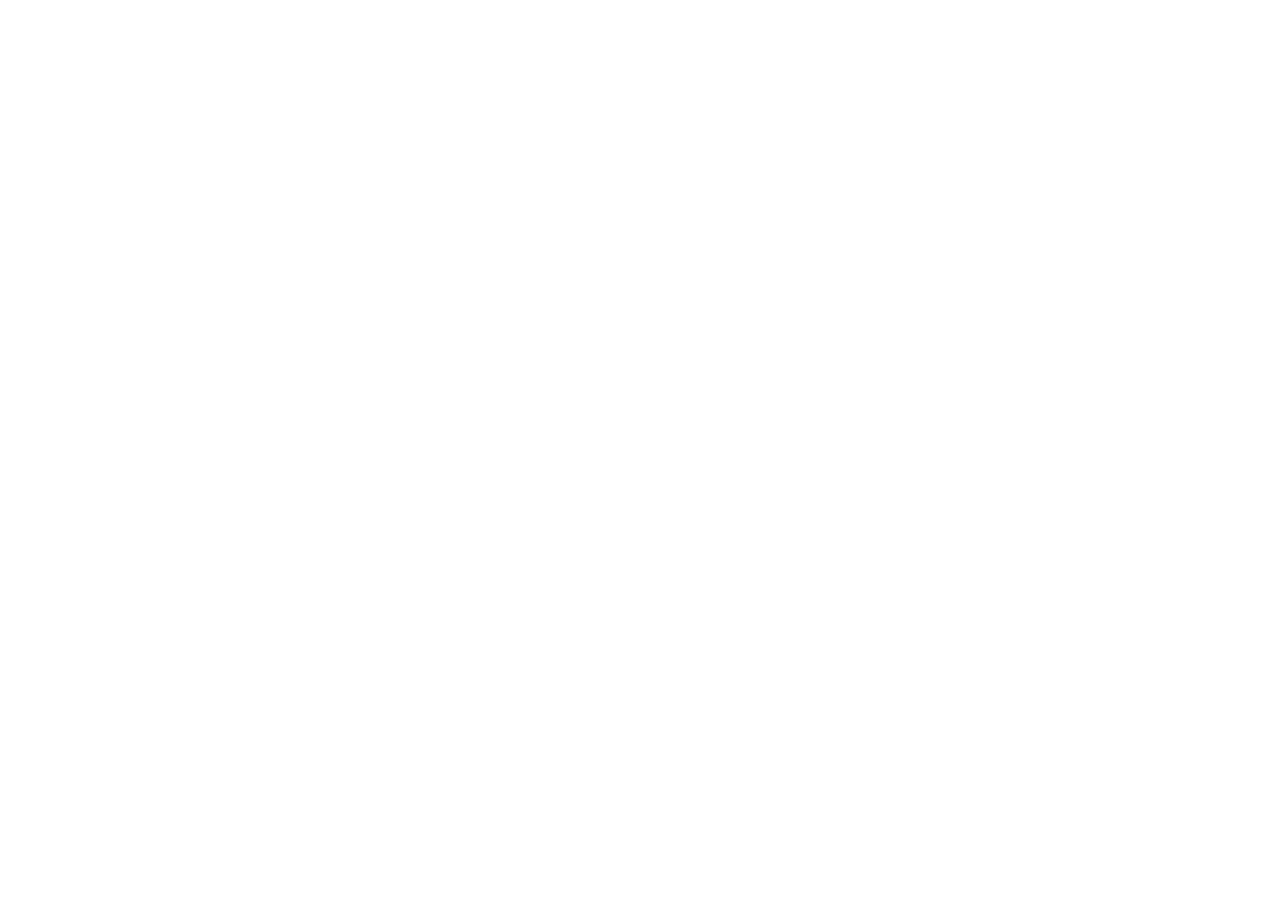
==== about.html @ a7fc200d "tambah about" ====
<!DOCTYPE html>
<html lang="en">
<head>
    <meta charset="UTF-8">
    <meta http-equiv="X-UA-Compatible" content="IE=edge">
    <meta name="viewport" content="width=device-width, initial-scale=1.0">
    <title>About</title>
</head>
<body>
    
</body>
</html>
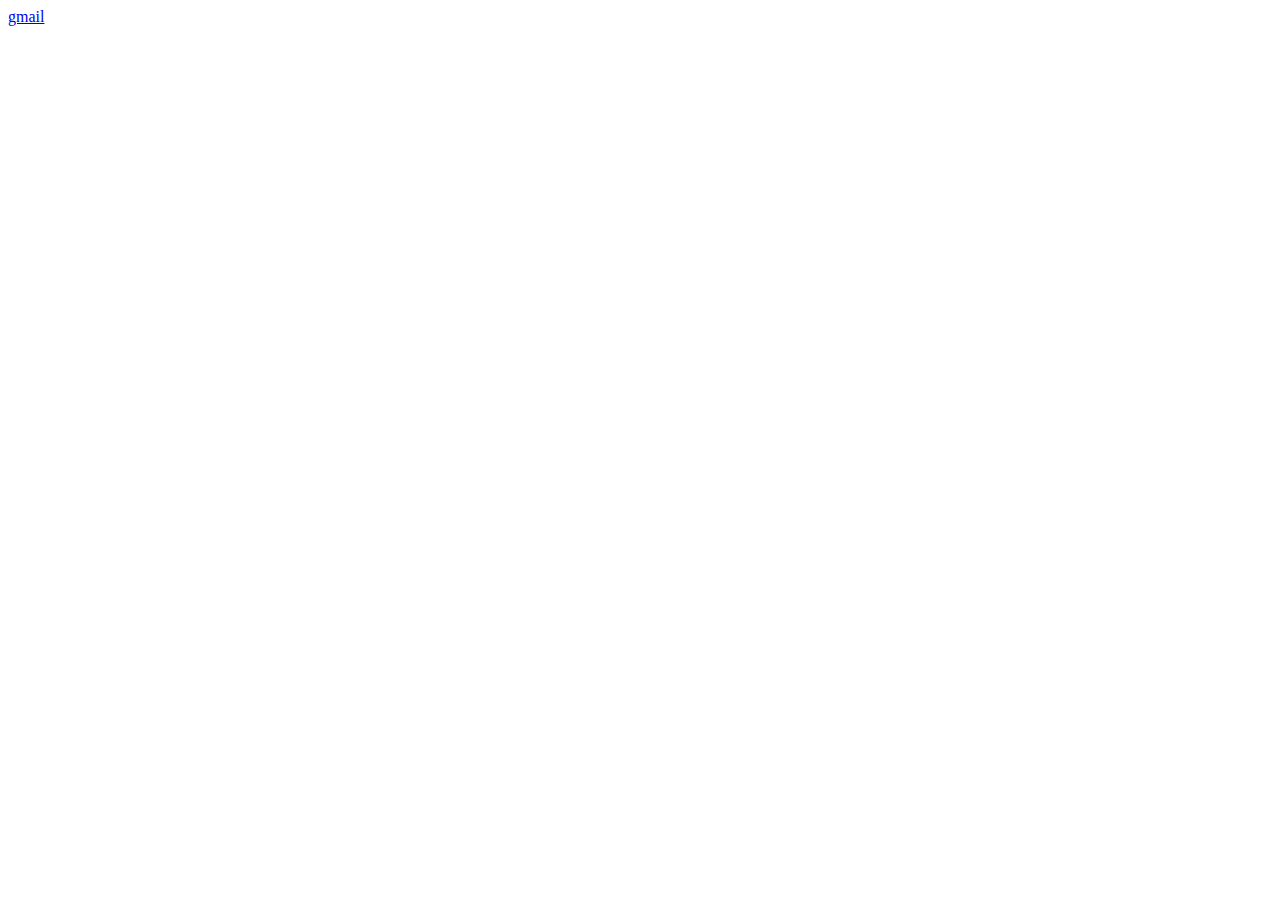
==== commit 63401508: "tambah gmail" ====
--- a/about.html
+++ b/about.html
@@ -7,6 +7,6 @@
     <title>About</title>
 </head>
 <body>
-    
+    <a href="mailto:muhammadsyamil@smkwikrama.sch.id">gmail</a>
 </body>
 </html>